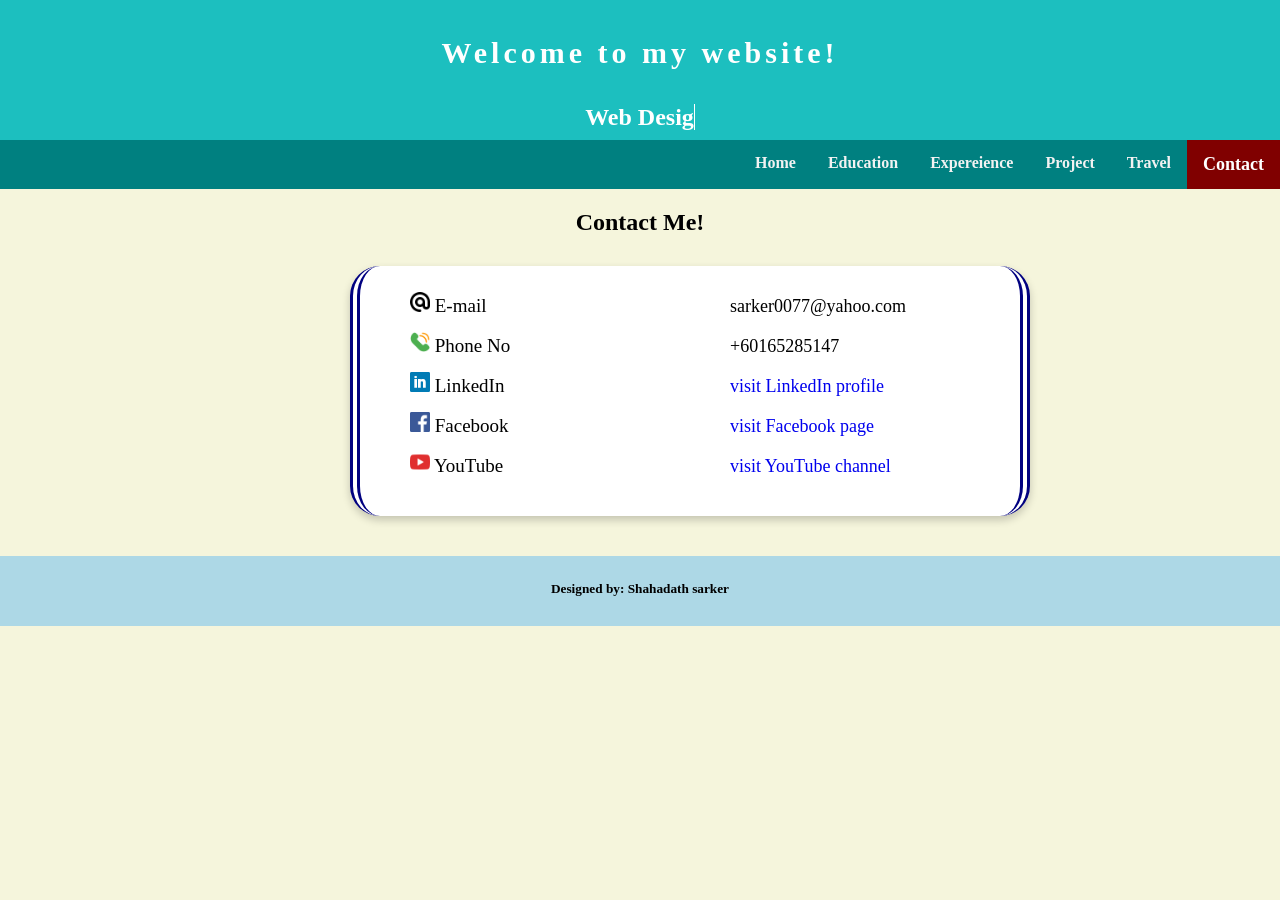
==== contact.html @ 9f71378e "Add files via upload" ====
<!DOCTYPE html>
<html>
<head>



<style>
*{
  box-sizing: border-box;
  font-family: Verdana;
  list-style-type: none;
  text-decoration: none;
 
}

body {
  margin:0;
  background: beige;
  
}




h3{
  line-height: 50px;
  color:black;
  letter-spacing: 2px;
}

.active{
  font-weight: bold;
  font-size:18px;
}
.tab-content{
  transition: all 0.7s;
}



.header {
  padding-top:1px;
  text-align: center;
  background: rgb(28, 191, 191);
  height:140px;
  width: 100%;
}

.header h5 {
  font-size: 30px;
  letter-spacing: 4px;
  color:white;
  line-height: 3px;
}




.topnav {
  overflow: hidden;
  background-color: teal;  
}
.topnav a.active {
  background-color: maroon;
  color: white;
}

.sticky {
    position: sticky;
    top: 0px;	
}

/* Style the topnav links */
.topnav a {
  float: right;
  display: block;
  color: #f2f2f2;
  font-weight: bold;
  padding: 14px 16px;
  text-decoration: none;
}

/* Change color on hover */
.topnav a:hover {
  background-color: lightgray;
  color: teal;
  border-radius: 50px;

}
.container {
  display: grid;
  grid-template-columns: 680px;
  margin-top: -40px;
  margin-left: 350px;

  
}

.container > div {
  box-shadow: 0 4px 8px 0 rgba(0,0,0,0.2);
  background-color: white;
  padding: 10px;
  font-size: 30px;
  text-align: center;
  height: 250px;
  align-items:center;
  font-size: 22px;
  line-height: 50px;
  border-radius: 30px;
  border-right-style: double;
  border-left-style: double;
  border-left-color: navy;
  border-right-color: navy;
  border-right-width: 10px;
  border-left-width: 10px;
 
  
}

.column {
  float: left;
  width:50%;
  padding: 5px;
  height: 40px; /* Should be removed. Only for demonstration */
 
}
.column-right-text {
 font-size: 18px;
 text-align: left;
 padding-left: 40px;
}
.column-left-text {
 text-align: left;
 padding-left: 40px;
 font-size: 19px;
}


/* Clear floats after the columns */
.row:after {
  content: "";
  display: table;
  clear: both;
  
}

.footer {
  margin-top:40px ;
  padding-top:3px;
  text-align: center;
  background: lightblue;
  height:70px;
  width: 100%;
  font-size: 16px;
}

.fadeInAndOut {
    opacity: 1;
    animation: fadeInOut 1.5s linear;
}
@keyframes fadeInOut {
  0% {
    opacity: 0;
  }
  100% {
    opacity: 1;
 }
}

.profile-image-resize{

  
  height: 20px;
  width: 20px;
}


</style>

<script>
  var TxtType = function(el, toRotate, period) {
          this.toRotate = toRotate;
          this.el = el;
          this.loopNum = 0;
          this.period = parseInt(period, 10) || 2000;
          this.txt = '';
          this.tick();
          this.isDeleting = false;
      };
  
      TxtType.prototype.tick = function() {
          var i = this.loopNum % this.toRotate.length;
          var fullTxt = this.toRotate[i];
  
          if (this.isDeleting) {
          this.txt = fullTxt.substring(0, this.txt.length - 1);
          } else {
          this.txt = fullTxt.substring(0, this.txt.length + 1);
          }
  
          this.el.innerHTML = '<span class="wrap">'+this.txt+'</span>';
  
          var that = this;
          var delta = 200 - Math.random() * 100;
  
          if (this.isDeleting) { delta /= 2; }
  
          if (!this.isDeleting && this.txt === fullTxt) {
          delta = this.period;
          this.isDeleting = true;
          } else if (this.isDeleting && this.txt === '') {
          this.isDeleting = false;
          this.loopNum++;
          delta = 500;
          }
  
          setTimeout(function() {
          that.tick();
          }, delta);
      };
  
      window.onload = function() {
          var elements = document.getElementsByClassName('typewrite');
          for (var i=0; i<elements.length; i++) {
              var toRotate = elements[i].getAttribute('data-type');
              var period = elements[i].getAttribute('data-period');
              if (toRotate) {
                new TxtType(elements[i], JSON.parse(toRotate), period);
              }
          }
          // INJECT CSS
          var css = document.createElement("style");
          css.type = "text/css";
          css.innerHTML = ".typewrite > .wrap { border-right: 0.08em solid white}";
          document.body.appendChild(css);
      };
    
  
    
  
  </script>
<body>
    

  <div class="header">
    <h5>Welcome to my website!</h5>
    <h2  style="color:white" href="" class="typewrite" data-period="2000" data-type='[ "Web Designer", "Web Developer", "Front End Developer", "Back End Developer", "Apps Designer","Apps Developer" ]'>
      <span class="wrap"></span>
    </h2>
  </div>


  <div class="topnav sticky">
    <a class="active"href="contact.html">Contact</a>
    <a href="travel.html">Travel</a>
    <a href="project.html">Project</a>
    <a href="experience.html">Expereience</a>
    <a href="education.html">Education</a>
    <a href="index.html">Home</a>
  </div>
  

<div>
  <h2 style="text-align: center; margin-bottom: 70px;"> Contact Me!</h2>
</div>


<div class="container">

    
    <div class="row fadeInAndOut">
       
        <div class=" column column-left-text"> <img class="profile-image-resize" src="images/e-mail.png" alt="e-mail">  E-mail</div>
        <div class=" column column-right-text">sarker0077@yahoo.com</div>

        <div class="column column-left-text"><img class="profile-image-resize" src="images/contact.png" alt="contact"> Phone No</div>
        <div class="column column-right-text">+60165285147</div>

        <div class=" column column-left-text"><img class="profile-image-resize" src="images/linkedin.png" alt="linkedin"> LinkedIn</div>
        <div class=" column column-right-text"><a href="https://www.linkedin.com/in/shahadath-sarker1989/">visit LinkedIn profile</a></div>

       
        <div class="column column-left-text"><img class="profile-image-resize" src="images/facebook.png" alt="facebook"> Facebook</div>
        <div class="column column-right-text"><a href="https://www.facebook.com/polin0077">visit Facebook page</a></div>


        <div class="column column-left-text"><img class="profile-image-resize" src="images/youtube.png" alt="youtube"> YouTube</div>
        <div class="column column-right-text"><a href="https://youtube.com/@polintechandtravel">visit YouTube channel</a></div>

    </div>

</div>

  <div class="footer">
    <h5>Designed by: Shahadath sarker</h5>
  </div>

</body>
</html>
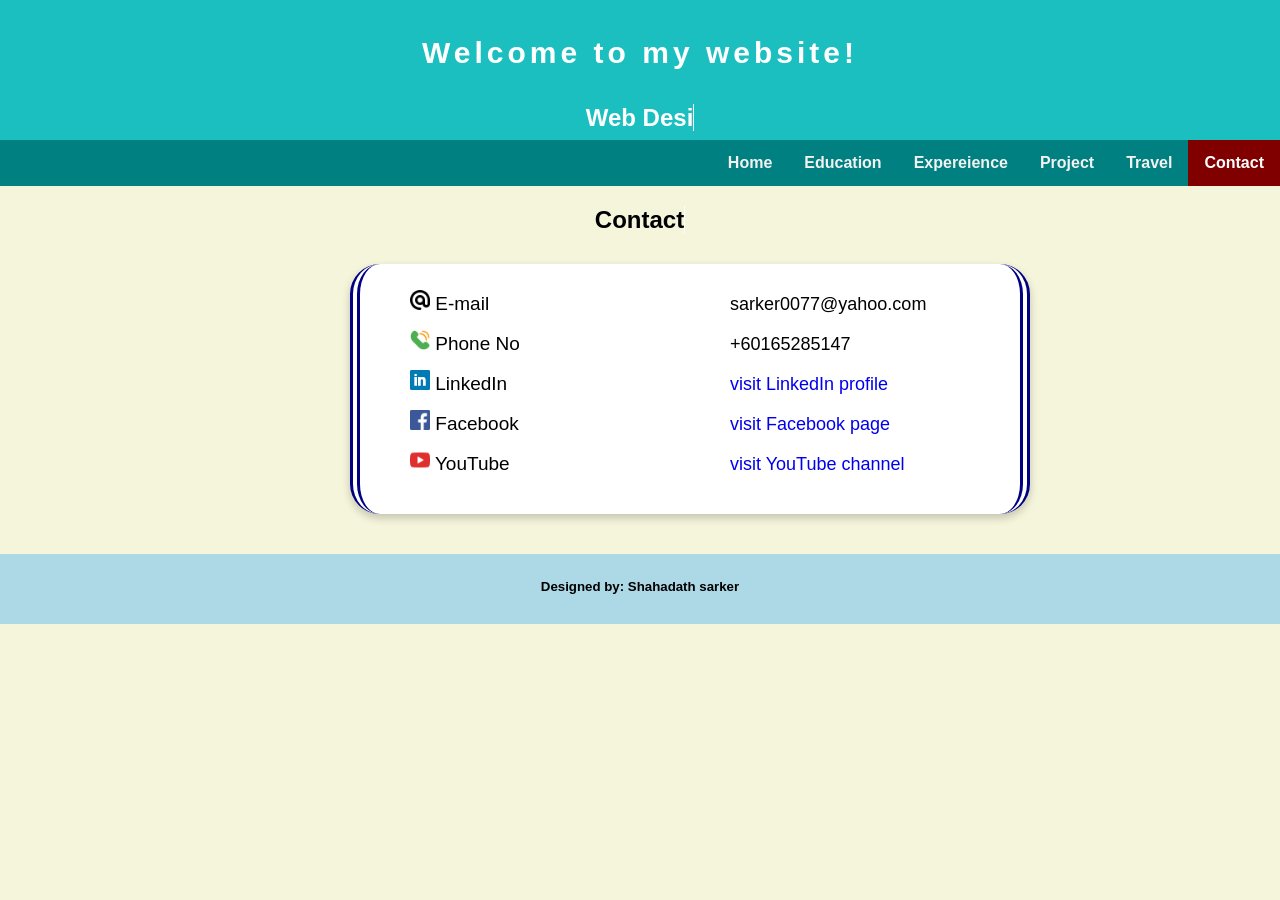
==== commit 6e0a2eb5: "Add files via upload" ====
--- a/contact.html
+++ b/contact.html
@@ -3,243 +3,10 @@
 <html>
 <head>
 
+<link rel="stylesheet" href="css/contact.css">
+<link rel="stylesheet" href="css/common.css">
+<script src="js/type-writer.js"></script>
 
-
-<style>
-*{
-  box-sizing: border-box;
-  font-family: Verdana;
-  list-style-type: none;
-  text-decoration: none;
- 
-}
-
-body {
-  margin:0;
-  background: beige;
-  
-}
-
-
-
-
-h3{
-  line-height: 50px;
-  color:black;
-  letter-spacing: 2px;
-}
-
-.active{
-  font-weight: bold;
-  font-size:18px;
-}
-.tab-content{
-  transition: all 0.7s;
-}
-
-
-
-.header {
-  padding-top:1px;
-  text-align: center;
-  background: rgb(28, 191, 191);
-  height:140px;
-  width: 100%;
-}
-
-.header h5 {
-  font-size: 30px;
-  letter-spacing: 4px;
-  color:white;
-  line-height: 3px;
-}
-
-
-
-
-.topnav {
-  overflow: hidden;
-  background-color: teal;  
-}
-.topnav a.active {
-  background-color: maroon;
-  color: white;
-}
-
-.sticky {
-    position: sticky;
-    top: 0px;	
-}
-
-/* Style the topnav links */
-.topnav a {
-  float: right;
-  display: block;
-  color: #f2f2f2;
-  font-weight: bold;
-  padding: 14px 16px;
-  text-decoration: none;
-}
-
-/* Change color on hover */
-.topnav a:hover {
-  background-color: lightgray;
-  color: teal;
-  border-radius: 50px;
-
-}
-.container {
-  display: grid;
-  grid-template-columns: 680px;
-  margin-top: -40px;
-  margin-left: 350px;
-
-  
-}
-
-.container > div {
-  box-shadow: 0 4px 8px 0 rgba(0,0,0,0.2);
-  background-color: white;
-  padding: 10px;
-  font-size: 30px;
-  text-align: center;
-  height: 250px;
-  align-items:center;
-  font-size: 22px;
-  line-height: 50px;
-  border-radius: 30px;
-  border-right-style: double;
-  border-left-style: double;
-  border-left-color: navy;
-  border-right-color: navy;
-  border-right-width: 10px;
-  border-left-width: 10px;
- 
-  
-}
-
-.column {
-  float: left;
-  width:50%;
-  padding: 5px;
-  height: 40px; /* Should be removed. Only for demonstration */
- 
-}
-.column-right-text {
- font-size: 18px;
- text-align: left;
- padding-left: 40px;
-}
-.column-left-text {
- text-align: left;
- padding-left: 40px;
- font-size: 19px;
-}
-
-
-/* Clear floats after the columns */
-.row:after {
-  content: "";
-  display: table;
-  clear: both;
-  
-}
-
-.footer {
-  margin-top:40px ;
-  padding-top:3px;
-  text-align: center;
-  background: lightblue;
-  height:70px;
-  width: 100%;
-  font-size: 16px;
-}
-
-.fadeInAndOut {
-    opacity: 1;
-    animation: fadeInOut 1.5s linear;
-}
-@keyframes fadeInOut {
-  0% {
-    opacity: 0;
-  }
-  100% {
-    opacity: 1;
- }
-}
-
-.profile-image-resize{
-
-  
-  height: 20px;
-  width: 20px;
-}
-
-
-</style>
-
-<script>
-  var TxtType = function(el, toRotate, period) {
-          this.toRotate = toRotate;
-          this.el = el;
-          this.loopNum = 0;
-          this.period = parseInt(period, 10) || 2000;
-          this.txt = '';
-          this.tick();
-          this.isDeleting = false;
-      };
-  
-      TxtType.prototype.tick = function() {
-          var i = this.loopNum % this.toRotate.length;
-          var fullTxt = this.toRotate[i];
-  
-          if (this.isDeleting) {
-          this.txt = fullTxt.substring(0, this.txt.length - 1);
-          } else {
-          this.txt = fullTxt.substring(0, this.txt.length + 1);
-          }
-  
-          this.el.innerHTML = '<span class="wrap">'+this.txt+'</span>';
-  
-          var that = this;
-          var delta = 200 - Math.random() * 100;
-  
-          if (this.isDeleting) { delta /= 2; }
-  
-          if (!this.isDeleting && this.txt === fullTxt) {
-          delta = this.period;
-          this.isDeleting = true;
-          } else if (this.isDeleting && this.txt === '') {
-          this.isDeleting = false;
-          this.loopNum++;
-          delta = 500;
-          }
-  
-          setTimeout(function() {
-          that.tick();
-          }, delta);
-      };
-  
-      window.onload = function() {
-          var elements = document.getElementsByClassName('typewrite');
-          for (var i=0; i<elements.length; i++) {
-              var toRotate = elements[i].getAttribute('data-type');
-              var period = elements[i].getAttribute('data-period');
-              if (toRotate) {
-                new TxtType(elements[i], JSON.parse(toRotate), period);
-              }
-          }
-          // INJECT CSS
-          var css = document.createElement("style");
-          css.type = "text/css";
-          css.innerHTML = ".typewrite > .wrap { border-right: 0.08em solid white}";
-          document.body.appendChild(css);
-      };
-    
-  
-    
-  
-  </script>
 <body>
     
 
@@ -249,7 +16,6 @@
       <span class="wrap"></span>
     </h2>
   </div>
-
 
   <div class="topnav sticky">
     <a class="active"href="contact.html">Contact</a>
@@ -262,30 +28,30 @@
   
 
 <div>
-  <h2 style="text-align: center; margin-bottom: 70px;"> Contact Me!</h2>
+  <h2  style="text-align: center; margin-bottom: 70px;" class="typewrite" data-period="2000" data-type='[ "Contact Me!" ]'><span class="wrap"></span></h2>
+
 </div>
 
 
-<div class="container">
+<div class="container ">
 
-    
-    <div class="row fadeInAndOut">
+    <div class="row autoShow">
        
-        <div class=" column column-left-text"> <img class="profile-image-resize" src="images/e-mail.png" alt="e-mail">  E-mail</div>
+        <div class=" column column-left-text"> <img class="icon-resize" src="images/e-mail.png" alt="e-mail">  E-mail</div>
         <div class=" column column-right-text">sarker0077@yahoo.com</div>
 
-        <div class="column column-left-text"><img class="profile-image-resize" src="images/contact.png" alt="contact"> Phone No</div>
+        <div class="column column-left-text"><img class="icon-resize" src="images/contact.png" alt="contact"> Phone No</div>
         <div class="column column-right-text">+60165285147</div>
 
-        <div class=" column column-left-text"><img class="profile-image-resize" src="images/linkedin.png" alt="linkedin"> LinkedIn</div>
+        <div class=" column column-left-text"><img class="icon-resize" src="images/linkedin.png" alt="linkedin"> LinkedIn</div>
         <div class=" column column-right-text"><a href="https://www.linkedin.com/in/shahadath-sarker1989/">visit LinkedIn profile</a></div>
 
        
-        <div class="column column-left-text"><img class="profile-image-resize" src="images/facebook.png" alt="facebook"> Facebook</div>
+        <div class="column column-left-text"><img class="icon-resize" src="images/facebook.png" alt="facebook"> Facebook</div>
         <div class="column column-right-text"><a href="https://www.facebook.com/polin0077">visit Facebook page</a></div>
 
 
-        <div class="column column-left-text"><img class="profile-image-resize" src="images/youtube.png" alt="youtube"> YouTube</div>
+        <div class="column column-left-text"><img class="icon-resize" src="images/youtube.png" alt="youtube"> YouTube</div>
         <div class="column column-right-text"><a href="https://youtube.com/@polintechandtravel">visit YouTube channel</a></div>
 
     </div>
--- a/css/contact.css
+++ b/css/contact.css
@@ -0,0 +1,55 @@
+
+
+.container {
+  display: grid;
+  grid-template-columns: 680px;
+  margin-top: -40px;
+  margin-left: 350px;
+}
+.container > div {
+  box-shadow: 0 4px 8px 0 rgba(0,0,0,0.2);
+  background-color: white;
+  padding: 10px;
+  font-size: 30px;
+  text-align: center;
+  height: 250px;
+  align-items:center;
+  font-size: 22px;
+  line-height: 50px;
+  border-radius: 30px;
+  border-right-style: double;
+  border-left-style: double;
+  border-left-color: navy;
+  border-right-color: navy;
+  border-right-width: 10px;
+  border-left-width: 10px;
+  transition: 0.5s ease-in-out;
+}
+
+.container > div:hover {
+  box-shadow: 0 8px 16px 0 rgba(0,0,0,0.5);
+  transition: 0.5s ease-in-out;
+}
+
+.column {
+  float: left;
+  width:50%;
+  padding: 5px;
+  height: 40px; /* Should be removed. Only for demonstration */
+}
+.column-right-text {
+ font-size: 18px;
+ text-align: left;
+ padding-left: 40px;
+}
+.column-left-text {
+ text-align: left;
+ padding-left: 40px;
+ font-size: 19px;
+}
+.icon-resize{
+  height: 20px;
+  width: 20px;
+}
+
+
--- a/css/common.css
+++ b/css/common.css
@@ -0,0 +1,92 @@
+
+/* Commom css for header, top nav, footer,fade in and out effect */
+
+*{
+  box-sizing: border-box;
+  font-family: Verdana,Tahoma, sans-serif;
+  list-style-type: none;
+  text-decoration: none;
+}
+body {
+  margin:0;
+  background: beige;
+}
+
+.header {
+  padding-top:1px;
+  text-align: center;
+  background: rgb(28, 191, 191);
+  height:140px;
+  width: 100%;
+}
+.header h5 {
+  font-size: 30px;
+  letter-spacing: 4px;
+  color:white;
+  line-height: 3px;
+}
+
+
+.topnav {
+  overflow: hidden;
+  background-color: teal; 
+}
+.topnav a {
+  float: right;
+  display: block;
+  color: #f2f2f2;
+  font-weight: bold;
+  padding: 14px 16px;
+  text-decoration: none;
+}
+.topnav a.active {
+  background-color: maroon;
+  color: white;
+}
+.topnav a:hover {
+  background-color: lightgray;
+  color: maroon;
+  border-radius: 50px;
+}
+.sticky {
+    position: sticky;
+    top: 0px;	
+}
+.footer {
+  margin-top:40px ;
+  padding-top:3px;
+  text-align: center;
+  background: lightblue;
+  height:70px;
+  width: 100%;
+  font-size: 16px;
+}
+
+.fadeInAndOut {
+    opacity: 1;
+    animation: fadeInOut 1.5s linear;
+}
+@keyframes fadeInOut {
+  0% {
+    opacity: 0;
+  }
+  100% {
+    opacity: 1;
+ }
+}
+
+.autoShow{
+  animation: text-appear 1.0s linear; 
+}
+
+@keyframes text-appear {
+0%{
+  opacity:0;
+  transform:translateY(80px);
+
+}
+100%{
+  opacity:1;
+  transform:translateY(0);
+  }
+}
